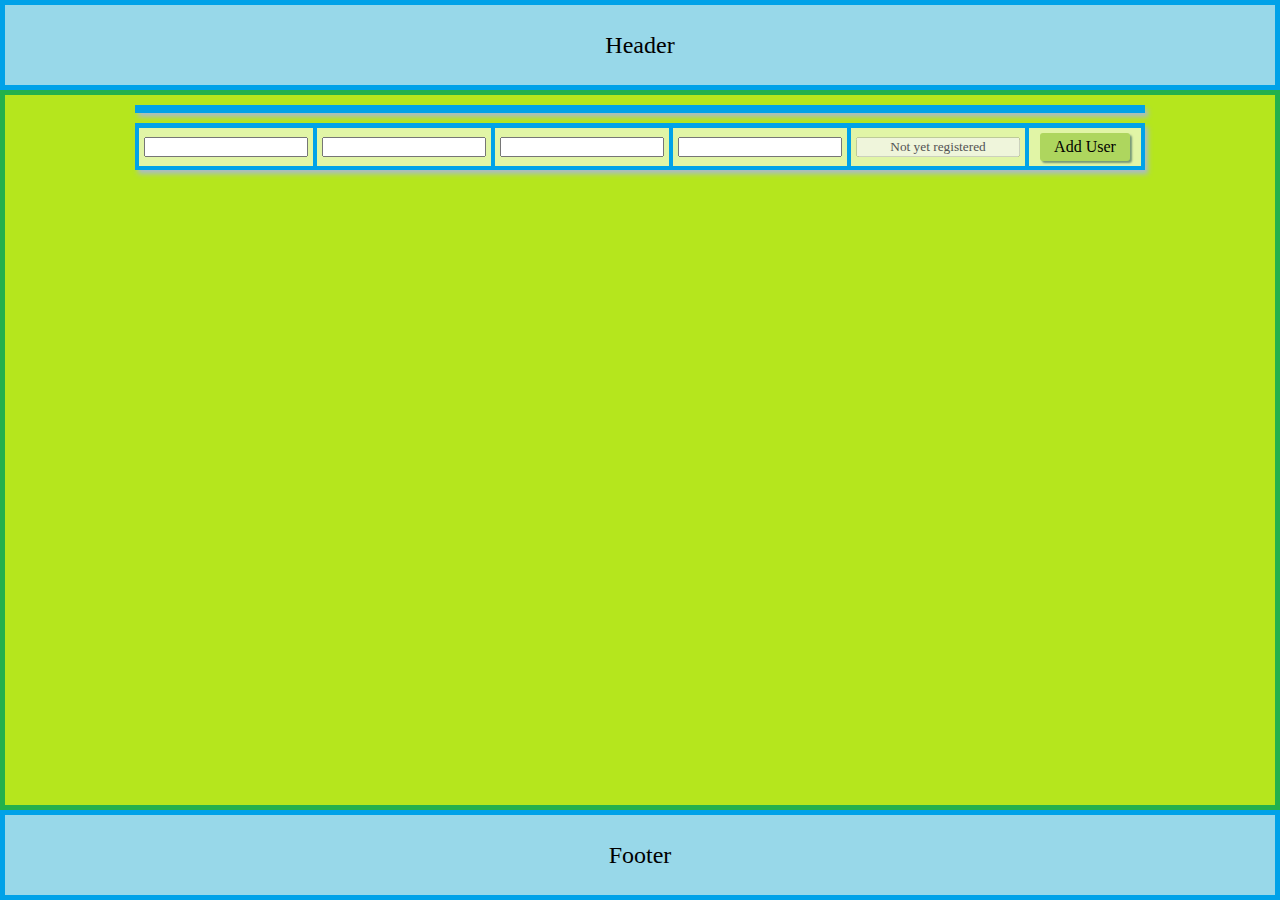
==== index.html @ 320f4576 "mandatory requirements done" ====
<!DOCTYPE html>
<html lang="en">
<head>
	<meta charset="utf-8" />
	<title>Test application</title>
	<link href="style.css" rel="stylesheet" />
	<script src="index.js"></script>
	<script src="//ajax.googleapis.com/ajax/libs/jquery/1.11.1/jquery.min.js"></script>
</head>
<body>
   
    <header>Header</header>
    
    <section id='content'>
        <table class="tableUsers" id="tableContent"></table>
        <table class="tableUsers">
            <tr>
                <td><input type="text" name="firstName" id="firstName"></td>
                <td><input type="text" name="middleName" id="middleName"></td>
                <td><input type="text" name="lastName" id="lastName"></td>
                <td><input type="text" name="phoneNumber" id="phoneNumber"></td>
                <td><input type="text" value="Not yet registered" disabled></td>
<!--
                <td><input type="text" name="email" id="email"></td>
                <td><input type="text" name="password" id="password"></td>
-->
                <td colspan="2">
                    <div class="btns" id="add_btn">Add User</div>
                </td>
            </tr>
        </table>
    </section>
    <footer>Footer</footer>

</body>
</html>
---- style.css ----
* {
	padding: 0;
	margin: 0;
    box-sizing: border-box;
    font-family: serif;
}

header, footer {
	height: 10vh;
    width: 100vw;
	background: #98d8e9;
	font-size: 24px;	
    margin: 0 auto;
    text-align: center;
    vertical-align: middle;
    display: table-cell;
    border: solid 5px #00a2e8;
}

#content {
	background: #b5e61d;
    height: 80vh;
    border: solid 5px #22b14c;
}

.tableUsers {
    margin: 15px auto;
    border-color: #00a2e8;
    border-style: solid;
    border-top-width: 4px;
    border-right-width: 2px;
    border-bottom-width: 4px;
    border-left-width: 2px;
    border-spacing: 0;
    box-shadow: 3px 4px 5px #abc;
}

.tableUsers {
    width: 1010px;
}
.tableUsers input[type='text'] {
    width: 164px;
}

#tableEdit {
    width: 350px;
}

#tableEdit th {
    width: 150px;
}
#tableEdit input {
    width: 200px;
}

input {
    text-align: center;
}

#tableEdit input {
    padding: 2px;
    margin: 1px;
}

.tableUsers, #tableEdit {
    text-align: center;
    margin: 10px auto;
}

#tableEdit th {
    text-align: right;
}

.tableUsers th {
    border-top-width: 0px;
    border-right-width: 2px;
    border-bottom-width: 2px;
    border-left-width: 2px;
}

.tableUsers td {
    width: 152px;
    border-top-width: 1px;
    border-right-width: 2px;
    border-bottom-width: 0px;
    border-left-width: 2px;
}

.tableUsers td, .tableUsers th {
    padding: 5px;
    border-color: #00a2e8;
    border-style: solid;
    background: #e1f5a6;
}

.btns {
   width: 90px;
}

.edit_btns {
    width: 170px;
    margin: 12px 0;
}

.btns, .edit_btns {
    background: #aed65e;
    border-radius: 3px;
    padding: 5px;
    display: inline-block;
    cursor: pointer;
    box-shadow: 2px 2px 2px #797;
}

.btns:hover, .edit_btns:hover {
    background: #f1fad7;
}

.btns:active, .edit_btns:active  {
    background: #9acd32;
    box-shadow: 2px 2px 2px #797 inset;
}
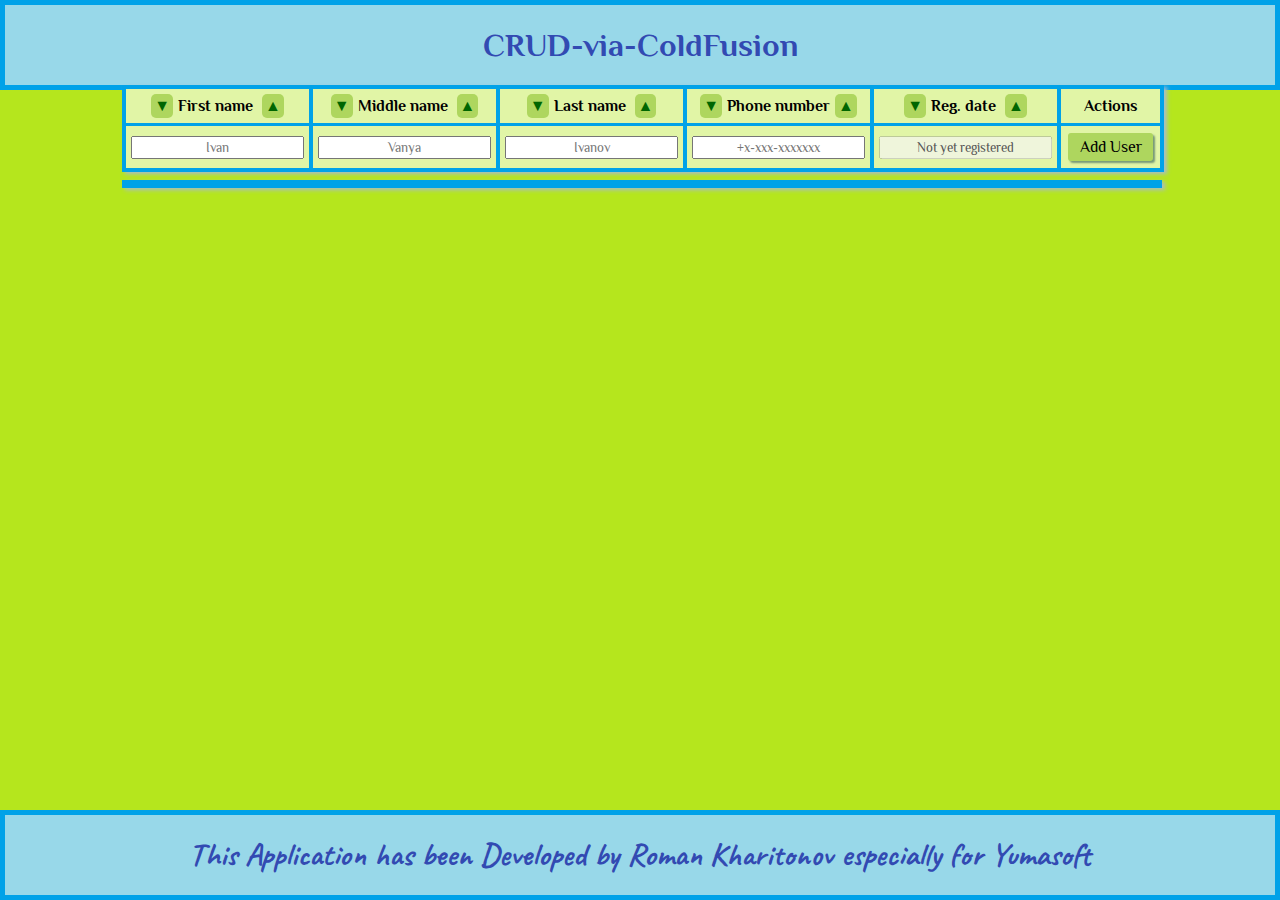
==== commit 09b4096d: "added sorting and data validation" ====
--- a/index.html
+++ b/index.html
@@ -4,33 +4,43 @@
 	<meta charset="utf-8" />
 	<title>Test application</title>
 	<link href="style.css" rel="stylesheet" />
+	<link href="https://fonts.googleapis.com/css?family=Caveat|Philosopher" rel="stylesheet">
 	<script src="index.js"></script>
 	<script src="//ajax.googleapis.com/ajax/libs/jquery/1.11.1/jquery.min.js"></script>
 </head>
 <body>
    
-    <header>Header</header>
+    <header>
+        CRUD-via-ColdFusion
+    </header>
     
     <section id='content'>
-        <table class="tableUsers" id="tableContent"></table>
-        <table class="tableUsers">
+        <table class="tableUsers" id="tableForm">
             <tr>
-                <td><input type="text" name="firstName" id="firstName"></td>
-                <td><input type="text" name="middleName" id="middleName"></td>
-                <td><input type="text" name="lastName" id="lastName"></td>
-                <td><input type="text" name="phoneNumber" id="phoneNumber"></td>
+                <th><div class="asc" onclick='printData("firstName_asc")'  >&#9660;</div>First name  <div class="desc" onclick='printData("firstName_desc")'  >&#9650;</div></th>
+                <th><div class="asc" onclick='printData("middleName_asc")' >&#9660;</div>Middle name <div class="desc" onclick='printData("middleName_desc")' >&#9650;</div></th>
+                <th><div class="asc" onclick='printData("lastName_asc")'   >&#9660;</div>Last name   <div class="desc" onclick='printData("lastName_desc")'   >&#9650;</div></th>
+                <th><div class="asc" onclick='printData("phoneNumber_asc")'>&#9660;</div>Phone number<div class="desc" onclick='printData("phoneNumber_desc")'>&#9650;</div></th>
+                <th><div class="asc" onclick='printData("regDate_asc")'    >&#9660;</div>Reg. date   <div class="desc" onclick='printData("regDate_desc")'    >&#9650;</div></th>
+                <th colspan="2">Actions</th>
+            </tr>            
+            <tr>
+                <td><input type="text" name="firstName"   id="firstName"   placeholder="Ivan"></td>
+                <td><input type="text" name="middleName"  id="middleName"  placeholder="Vanya"></td>
+                <td><input type="text" name="lastName"    id="lastName"    placeholder="Ivanov"></td>
+                <td><input type="text" name="phoneNumber" id="phoneNumber" placeholder="+x-xxx-xxxxxxx"></td>
                 <td><input type="text" value="Not yet registered" disabled></td>
-<!--
-                <td><input type="text" name="email" id="email"></td>
-                <td><input type="text" name="password" id="password"></td>
--->
                 <td colspan="2">
                     <div class="btns" id="add_btn">Add User</div>
                 </td>
             </tr>
         </table>
+        <table class="tableUsers" id="tableContent"></table>
     </section>
-    <footer>Footer</footer>
+    
+    <footer>
+        This Application has been Developed by Roman Kharitonov especially for Yumasoft
+    </footer>
 
 </body>
 </html>--- a/style.css
+++ b/style.css
@@ -3,27 +3,48 @@
 	margin: 0;
     box-sizing: border-box;
     font-family: serif;
+    font-family: 'Philosopher', sans-serif;
+}
+
+input {
+    text-align: center;
 }
 
 header, footer {
-	height: 10vh;
-    width: 100vw;
+	height: 90px;
+    line-height: 80px;
+    width: 100%;
 	background: #98d8e9;
-	font-size: 24px;	
+	font-size: 32px;	
     margin: 0 auto;
     text-align: center;
-    vertical-align: middle;
-    display: table-cell;
     border: solid 5px #00a2e8;
+    font-weight: bold;
+    color: #324ab2;
+    position: fixed;
+    font-size: 32px;
 }
 
-#content {
+section {
+    top: 90px;
+    width: 100%;
 	background: #b5e61d;
-    height: 80vh;
-    border: solid 5px #22b14c;
+    position: fixed;
+    overflow-y: scroll;
+    display: block;
+}
+
+header {
+    top: 0;
+    font-family: 'Philosopher', sans-serif;
+}
+footer {
+    bottom: 0;
+    font-family: 'Caveat', cursive;
 }
 
 .tableUsers {
+    width: 1040px;
     margin: 15px auto;
     border-color: #00a2e8;
     border-style: solid;
@@ -32,60 +53,27 @@
     border-bottom-width: 4px;
     border-left-width: 2px;
     border-spacing: 0;
-    box-shadow: 3px 4px 5px #abc;
-}
-
-.tableUsers {
-    width: 1010px;
+    box-shadow: 3px 2px 4px #abc; 
+    text-align: center;
 }
 .tableUsers input[type='text'] {
-    width: 164px;
+    width: 173px;
+    padding: 2px;
 }
-
-#tableEdit {
-    width: 350px;
-}
-
-#tableEdit th {
-    width: 150px;
-}
-#tableEdit input {
-    width: 200px;
-}
-
-input {
-    text-align: center;
-}
-
-#tableEdit input {
-    padding: 2px;
-    margin: 1px;
-}
-
-.tableUsers, #tableEdit {
-    text-align: center;
-    margin: 10px auto;
-}
-
-#tableEdit th {
-    text-align: right;
-}
-
 .tableUsers th {
+    width: 195px;
     border-top-width: 0px;
     border-right-width: 2px;
     border-bottom-width: 2px;
     border-left-width: 2px;
 }
-
 .tableUsers td {
-    width: 152px;
+    width: 195px;
     border-top-width: 1px;
     border-right-width: 2px;
     border-bottom-width: 0px;
     border-left-width: 2px;
 }
-
 .tableUsers td, .tableUsers th {
     padding: 5px;
     border-color: #00a2e8;
@@ -93,15 +81,43 @@
     background: #e1f5a6;
 }
 
-.btns {
-   width: 90px;
+
+#tableForm {
+    position: fixed;
+    top: 70px;
+    z-index: 1;
+}
+#tableContent{
+    position: absolute;
+    top: 75px;
+    z-index: 0;
 }
 
-.edit_btns {
-    width: 170px;
-    margin: 12px 0;
+
+
+#tableEdit {
+    width: 350px;
+    text-align: center;
+}
+#tableEdit th {
+    width: 150px;
+}
+#tableEdit input {
+    width: 200px;
+}
+#tableEdit input {
+    padding: 2px;
+    margin: 1px;
 }
 
+.btns {
+    width: 85px;
+    margin: 2px;
+}
+.edit_btns {
+    width: 140px;
+    margin: 10px 5px;
+}
 .btns, .edit_btns {
     background: #aed65e;
     border-radius: 3px;
@@ -110,12 +126,20 @@
     cursor: pointer;
     box-shadow: 2px 2px 2px #797;
 }
-
 .btns:hover, .edit_btns:hover {
     background: #f1fad7;
 }
-
 .btns:active, .edit_btns:active  {
     background: #9acd32;
     box-shadow: 2px 2px 2px #797 inset;
+}
+
+.asc, .desc {
+    display: inline-block;
+    color: #006600;
+    background: #aed65e;
+    cursor: pointer;
+    padding: 3px;
+    margin: 0 5px 0 5px;  
+    border-radius: 5px;
 }